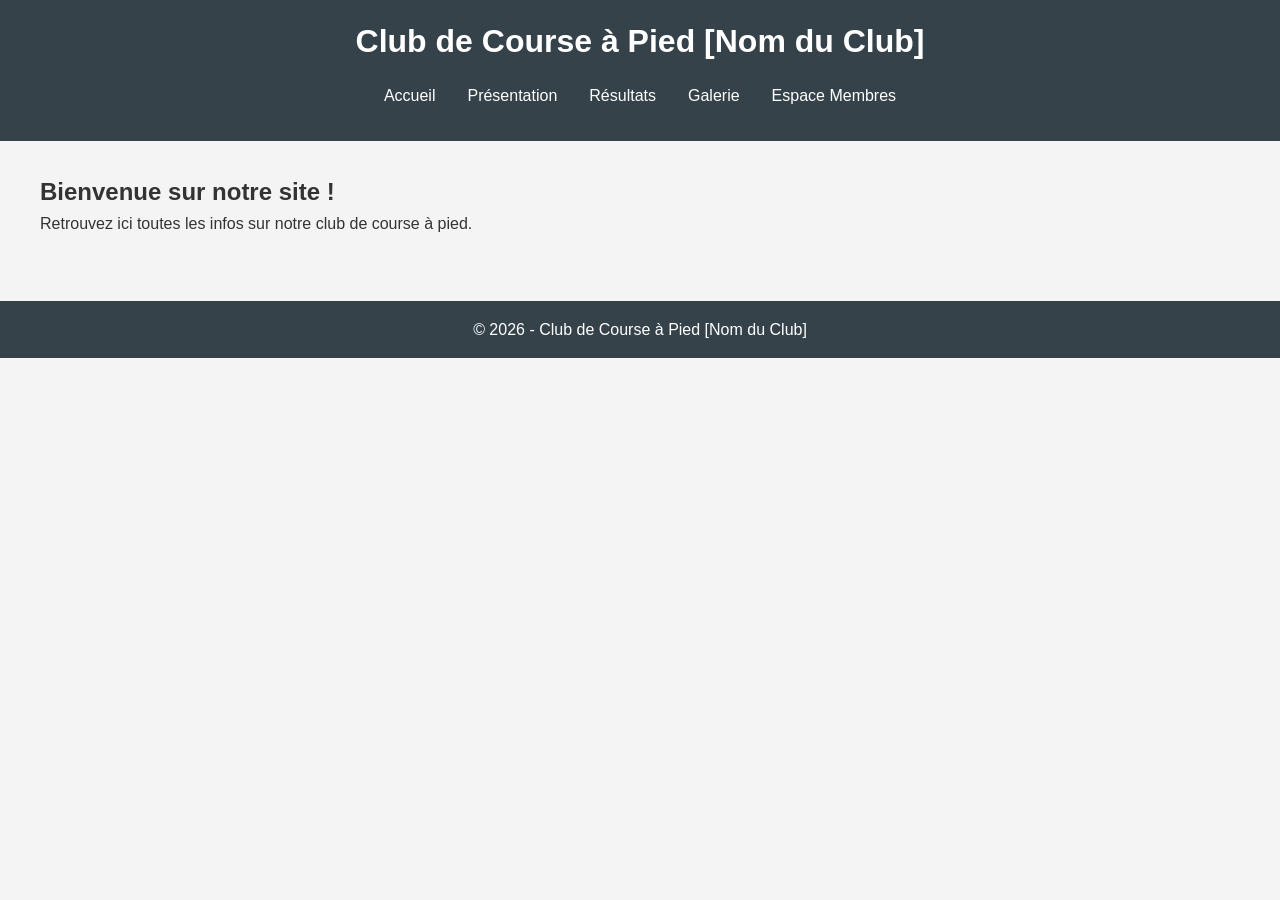
==== index.html @ c2bdb145 "Mise à jour des résultats" ====
<!DOCTYPE html>
<html lang="fr">
<head>
    <meta charset="UTF-8">
    <meta name="viewport" content="width=device-width, initial-scale=1.0">
    <title>Club de Course à Pied - Accueil</title>
    <link rel="stylesheet" href="assets/css/style.css">
</head>
<body>
    <header>
        <h1>Club de Course à Pied [Nom du Club]</h1>
        <nav>
            <ul>
                <li><a href="index.html">Accueil</a></li>
                <li><a href="presentation.html">Présentation</a></li>
                <li><a href="resultats.html">Résultats</a></li>
                <li><a href="galerie.html">Galerie</a></li>
                <li><a href="membres.html">Espace Membres</a></li>
            </ul>
        </nav>
    </header>
    <main>
        <h2>Bienvenue sur notre site !</h2>
        <p>Retrouvez ici toutes les infos sur notre club de course à pied.</p>
    </main>
    <footer>
        <p>© 2026 - Club de Course à Pied [Nom du Club]</p>
    </footer>
</body>
</html>
---- assets/css/style.css ----
/* Réinitialisation des marges */
body, h1, h2, p, ul, li {
    margin: 0;
    padding: 0;
}

body {
    font-family: Arial, sans-serif;
    line-height: 1.6;
    color: #333;
    background-color: #f4f4f4;
}

header {
    background: #35424a;
    color: white;
    padding: 1rem;
    text-align: center;
}

nav ul {
    list-style: none;
    display: flex;
    justify-content: center;
    padding: 1rem 0;
}

nav ul li {
    margin: 0 1rem;
}

nav ul li a {
    color: white;
    text-decoration: none;
}

nav ul li a:hover {
    text-decoration: underline;
}

main {
    padding: 2rem;
    max-width: 1200px;
    margin: 0 auto;
}

footer {
    text-align: center;
    padding: 1rem;
    background: #35424a;
    color: white;
    margin-top: 2rem;
}

/* Style pour les tableaux (résultats) */
table {
    width: 100%;
    border-collapse: collapse;
    margin: 1rem 0;
}

table, th, td {
    border: 1px solid #ddd;
}

th, td {
    padding: 0.5rem;
    text-align: left;
}

th {
    background: #35424a;
    color: white;
}

tr:nth-child(even) {
    background: #f2f2f2;
}
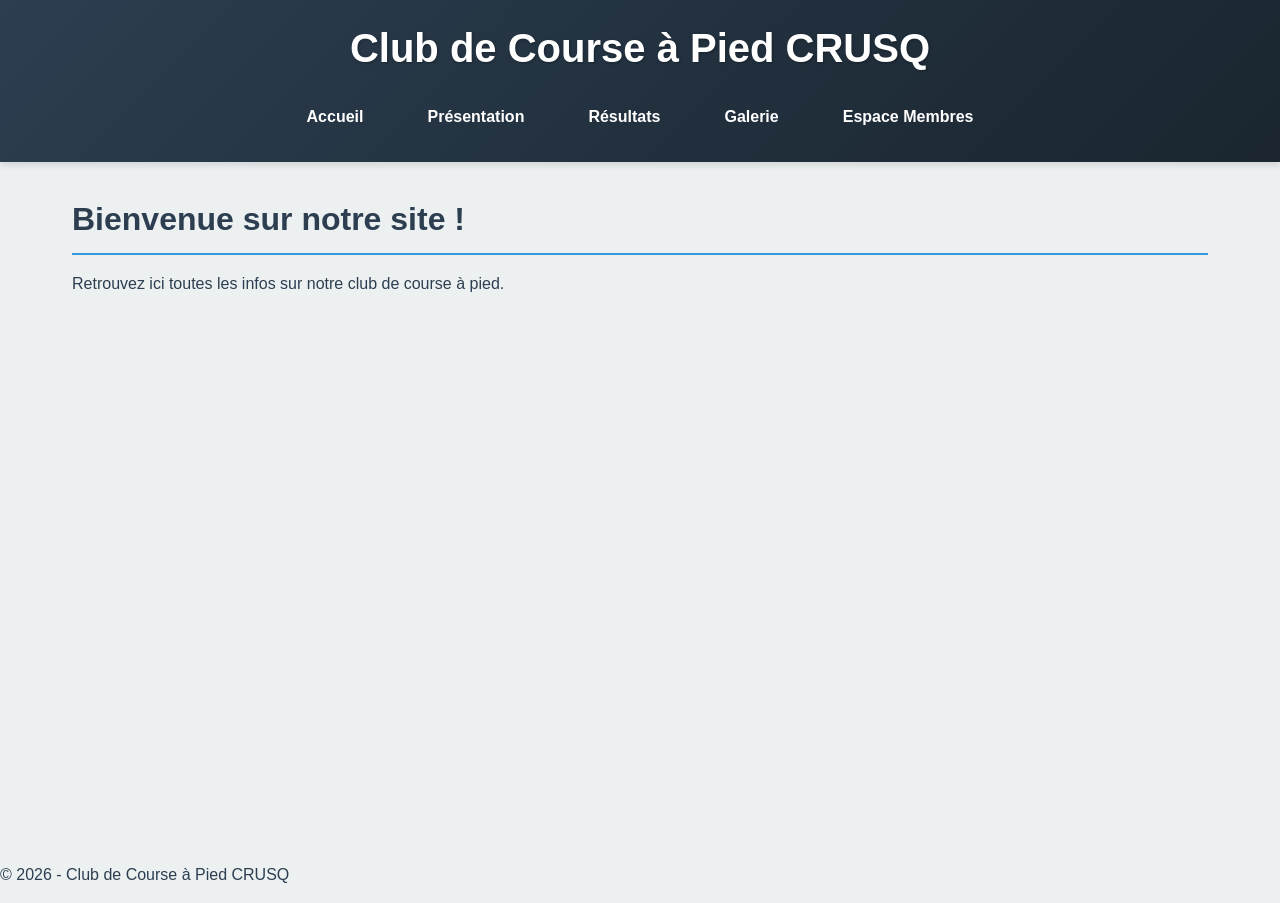
==== commit 2aa31cc9: "maj logo 1" ====
--- a/index.html
+++ b/index.html
@@ -8,7 +8,7 @@
 </head>
 <body>
     <header>
-        <h1>Club de Course à Pied [Nom du Club]</h1>
+        <h1>Club de Course à Pied CRUSQ</h1>
         <nav>
             <ul>
                 <li><a href="index.html">Accueil</a></li>
@@ -24,7 +24,7 @@
         <p>Retrouvez ici toutes les infos sur notre club de course à pied.</p>
     </main>
     <footer>
-        <p>© 2026 - Club de Course à Pied [Nom du Club]</p>
+        <p>© 2026 - Club de Course à Pied CRUSQ</p>
     </footer>
 </body>
 </html>
--- a/assets/css/style.css
+++ b/assets/css/style.css
@@ -1,78 +1,197 @@
-/* Réinitialisation des marges */
-body, h1, h2, p, ul, li {
+/* ===== RESET ET VARIABLES ===== */
+:root {
+    /* Couleurs principales */
+    --primary-color: #2c3e50;       /* Bleu foncé (header, footer) */
+    --secondary-color: #e74c3c;     /* Rouge (boutons, accents) */
+    --accent-color: #3498db;        /* Bleu clair (liens, survol) */
+    --light-color: #ecf0f1;          /* Gris clair (fond) */
+    --dark-color: #2c3e50;          /* Texte foncé */
+    --text-light: #ffffff;          /* Texte clair (sur fond foncé) */
+
+    /* Polices */
+    --font-main: 'Segoe UI', Tahoma, Geneva, Verdana, sans-serif;
+    --font-title: 'Montserrat', sans-serif; /* À ajouter via Google Fonts */
+
+    /* Espacements */
+    --spacing-small: 0.5rem;
+    --spacing-medium: 1rem;
+    --spacing-large: 2rem;
+
+    /* Bordures et ombres */
+    --border-radius: 5px;
+    --box-shadow: 0 4px 6px rgba(0, 0, 0, 0.1);
+    --transition: all 0.3s ease;
+}
+
+/* Reset des marges et padding */
+* {
     margin: 0;
     padding: 0;
+    box-sizing: border-box;
 }
 
-body {
-    font-family: Arial, sans-serif;
-    line-height: 1.6;
-    color: #333;
-    background-color: #f4f4f4;
+html {
+    scroll-behavior: smooth; /* Défilement fluide */
 }
 
-header {
-    background: #35424a;
-    color: white;
-    padding: 1rem;
-    text-align: center;
+/* ===== POLICES ===== */
+/* Importe la police Montserrat depuis Google Fonts */
+@import url('https://fonts.googleapis.com/css2?family=Montserrat:wght@400;600;700&display=swap');
+
+body {
+    font-family: var(--font-main);
+    line-height: 1.6;
+    color: var(--dark-color);
+    background-color: var(--light-color);
+    overflow-x: hidden; /* Évite le défilement horizontal */
 }
 
+/* ===== HEADER ===== */
+header {
+    background: linear-gradient(135deg, var(--primary-color), #1a252f);
+    color: var(--text-light);
+    padding: var(--spacing-medium) var(--spacing-large);
+    text-align: center;
+    box-shadow: var(--box-shadow);
+    position: sticky;
+    top: 0;
+    z-index: 100;
+}
+
+header h1 {
+    font-family: var(--font-title);
+    font-size: 2.5rem;
+    margin-bottom: var(--spacing-small);
+    font-weight: 700;
+    text-shadow: 1px 1px 3px rgba(0, 0, 0, 0.3);
+}
+
+/* Navigation */
 nav ul {
     list-style: none;
     display: flex;
     justify-content: center;
-    padding: 1rem 0;
+    flex-wrap: wrap; /* Pour les petits écrans */
+    padding: var(--spacing-medium) 0;
 }
 
 nav ul li {
-    margin: 0 1rem;
+    margin: 0 var(--spacing-medium);
 }
 
 nav ul li a {
-    color: white;
+    color: var(--text-light);
     text-decoration: none;
+    font-weight: 600;
+    font-family: var(--font-title);
+    padding: var(--spacing-small) var(--spacing-medium);
+    border-radius: var(--border-radius);
+    transition: var(--transition);
 }
 
 nav ul li a:hover {
+    background-color: var(--secondary-color);
+    transform: translateY(-2px);
+}
+
+/* ===== MAIN ===== */
+main {
+    padding: var(--spacing-large);
+    max-width: 1200px;
+    margin: 0 auto;
+    min-height: calc(100vh - 200px); /* Hauteur minimale pour pousser le footer */
+}
+
+h2 {
+    font-family: var(--font-title);
+    color: var(--primary-color);
+    margin-bottom: var(--spacing-medium);
+    padding-bottom: var(--spacing-small);
+    border-bottom: 2px solid var(--accent-color);
+    font-size: 2rem;
+}
+
+h3 {
+    font-family: var(--font-title);
+    color: var(--primary-color);
+    margin: var(--spacing-medium) 0 var(--spacing-small);
+    font-size: 1.5rem;
+}
+
+p {
+    margin-bottom: var(--spacing-medium);
+    text-align: justify;
+}
+
+/* Liens */
+a {
+    color: var(--accent-color);
+    text-decoration: none;
+    transition: var(--transition);
+}
+
+a:hover {
+    color: var(--secondary-color);
     text-decoration: underline;
 }
 
-main {
-    padding: 2rem;
-    max-width: 1200px;
-    margin: 0 auto;
-}
-
-footer {
-    text-align: center;
-    padding: 1rem;
-    background: #35424a;
-    color: white;
-    margin-top: 2rem;
-}
-
-/* Style pour les tableaux (résultats) */
+/* ===== TABLEAUX (Résultats) ===== */
 table {
     width: 100%;
     border-collapse: collapse;
-    margin: 1rem 0;
-}
-
-table, th, td {
-    border: 1px solid #ddd;
+    margin: var(--spacing-medium) 0;
+    box-shadow: var(--box-shadow);
+    border-radius: var(--border-radius);
+    overflow: hidden; /* Pour les bordures arrondies */
 }
 
 th, td {
-    padding: 0.5rem;
+    padding: var(--spacing-medium);
     text-align: left;
+    border-bottom: 1px solid #ddd;
 }
 
 th {
-    background: #35424a;
-    color: white;
+    background: var(--primary-color);
+    color: var(--text-light);
+    font-weight: 600;
+    font-family: var(--font-title);
 }
 
 tr:nth-child(even) {
-    background: #f2f2f2;
-}+    background: rgba(255, 255, 255, 0.7);
+}
+
+tr:hover {
+    background: rgba(231, 76, 60, 0.1);
+}
+
+/* ===== GALERIE ===== */
+.gallery {
+    display: grid;
+    grid-template-columns: repeat(auto-fill, minmax(250px, 1fr));
+    gap: var(--spacing-medium);
+    margin: var(--spacing-medium) 0;
+}
+
+.gallery img {
+    width: 100%;
+    height: 200px;
+    object-fit: cover;
+    border-radius: var(--border-radius);
+    box-shadow: var(--box-shadow);
+    transition: var(--transition);
+    cursor: pointer;
+}
+
+.gallery img:hover {
+    transform: scale(1.03);
+    box-shadow: 0 6px 12px rgba(0, 0, 0, 0.2);
+}
+
+/* ===== BOUTONS ===== */
+.button {
+    display: inline-block;
+    background: var(--secondary-color);
+    color: var(--text-light);
+    padding: var(--spacing-small) var
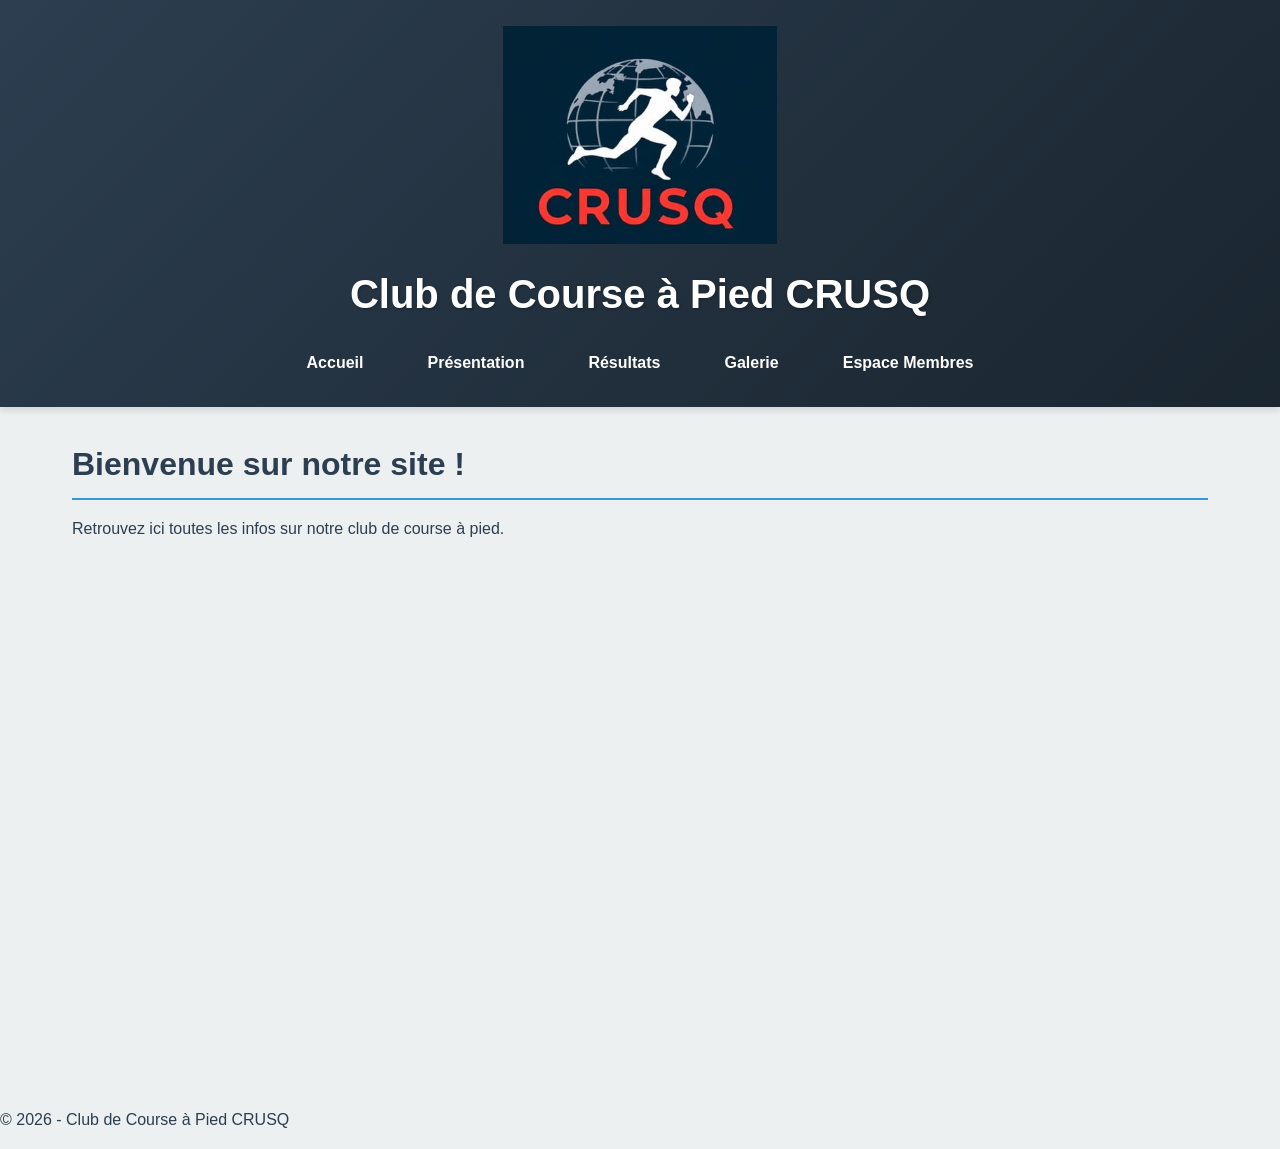
==== commit 18027336: "insert logo" ====
--- a/index.html
+++ b/index.html
@@ -8,6 +8,7 @@
 </head>
 <body>
     <header>
+	<img src="assets/images/logo.jpg" alt="Logo" style="width: 274px; margin: 10px;">
         <h1>Club de Course à Pied CRUSQ</h1>
         <nav>
             <ul>
